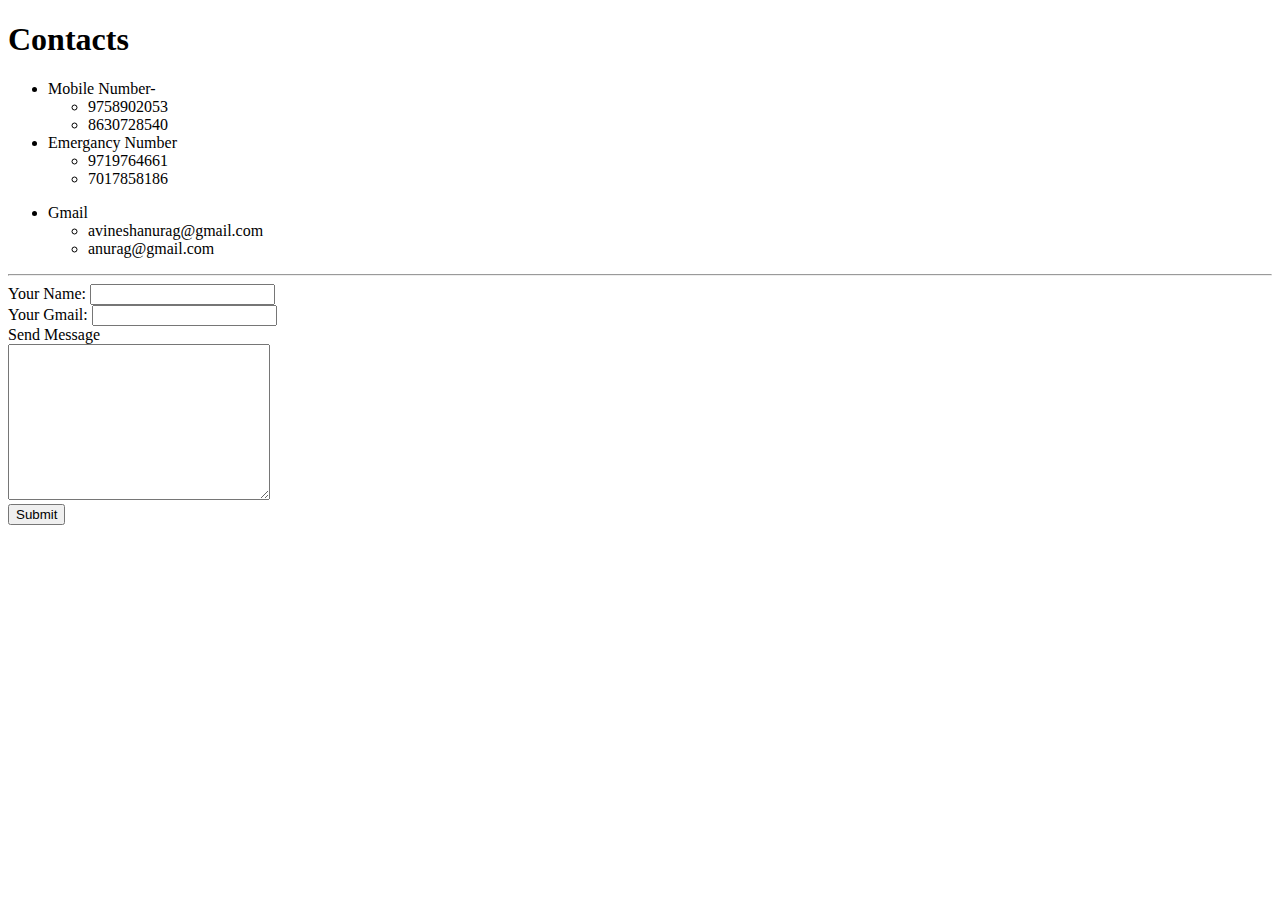
==== Contact.html @ 87beffc0 "Adding contact details" ====
<!DOCTYPE html>
<html lang="en" dir="ltr">
  <head>
    <meta charset="utf-8">
    <title>Contact</title>
    <link rel="stylesheet">
  </head>
  <body>
    <h1>Contacts</h1>
    <ul>
      <li>Mobile Number-</li>
        <ul>
          <li>9758902053</li>
          <li>8630728540</li>
        </ul>
      <li>Emergancy Number</li>
        <ul>
          <li>9719764661</li>
          <li>7017858186</li>
        </ul>
    </ul>
    <ul>
      <li>Gmail</li>
        <ul>
          <li>avineshanurag@gmail.com</li>
          <li>anurag@gmail.com</li>
        </ul>
    </ul>
    <hr>
    <form class="" action="mailto:anurag0006@gmail.com" method="post" enctype="text/plain">
      <label>Your Name:</label>
      <input class="Name" type="text" name="" value=""><br>
      <label>Your Gmail:</label>
      <input class="Gmail" type="email" name="" value=""><br>
      <label>Send Message</label><br>
      <textarea class="Message" name="name" rows="10" cols="30"></textarea><br>
      <input class="Submit" type="submit" name="">
    </form>
  </body>
</html>
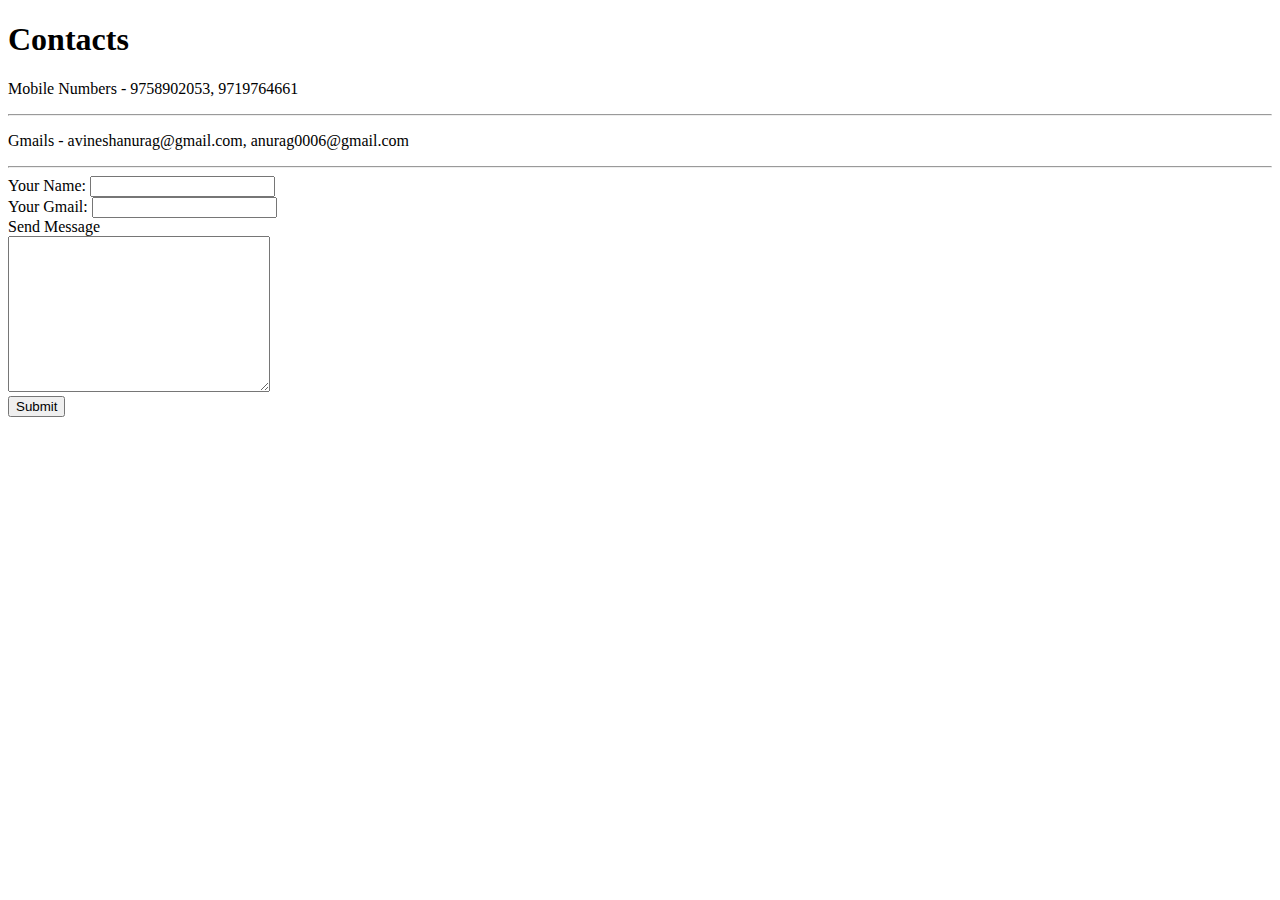
==== commit 9e498d0f: "Updated Contacts" ====
--- a/Contact.html
+++ b/Contact.html
@@ -3,29 +3,13 @@
   <head>
     <meta charset="utf-8">
     <title>Contact</title>
-    <link rel="stylesheet">
+    <link rel="stylesheet" href="Contact style.css">
   </head>
   <body>
     <h1>Contacts</h1>
-    <ul>
-      <li>Mobile Number-</li>
-        <ul>
-          <li>9758902053</li>
-          <li>8630728540</li>
-        </ul>
-      <li>Emergancy Number</li>
-        <ul>
-          <li>9719764661</li>
-          <li>7017858186</li>
-        </ul>
-    </ul>
-    <ul>
-      <li>Gmail</li>
-        <ul>
-          <li>avineshanurag@gmail.com</li>
-          <li>anurag@gmail.com</li>
-        </ul>
-    </ul>
+    <p>Mobile Numbers - 9758902053, 9719764661</p>
+    <hr>
+    <p>Gmails - avineshanurag@gmail.com, anurag0006@gmail.com</p>
     <hr>
     <form class="" action="mailto:anurag0006@gmail.com" method="post" enctype="text/plain">
       <label>Your Name:</label>
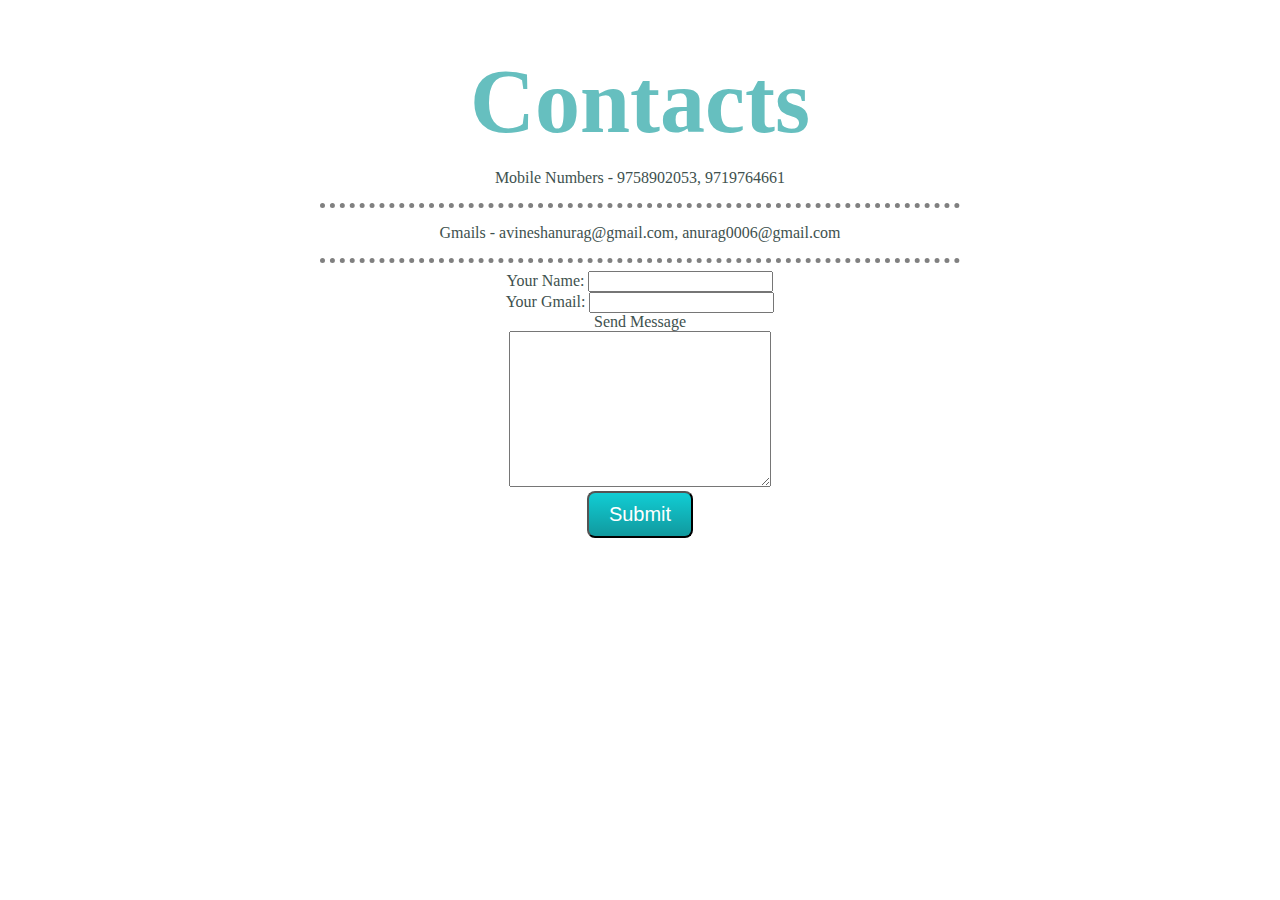
==== commit 17510fbe: "Update Contact.html" ====
--- a/Contact.html
+++ b/Contact.html
@@ -3,7 +3,7 @@
   <head>
     <meta charset="utf-8">
     <title>Contact</title>
-    <link rel="stylesheet" href="Contact style.css">
+    <link rel="stylesheet" href="Contact Style.css">
   </head>
   <body>
     <h1>Contacts</h1>
--- a/Contact Style.css
+++ b/Contact Style.css
@@ -0,0 +1,50 @@
+body {
+  color: #40514E;
+  margin: 0;
+  text-align: center;
+  position: relative;
+  font-family: cursive;
+}
+
+h1 {
+  font-size: 5.625rem;
+  margin: 50px auto 0 auto;
+  margin-bottom: 0px;
+  font-family: 'Sacramento', cursive;
+  color: #66BFBF;
+}
+
+hr {
+  border-style: none;
+  border-top-style: dotted;
+  border-color: grey;
+  border-width: 5px;
+  width: 50%;
+}
+
+.Submit {
+  background:  #11cdd4;
+  background-image: -webkit-linear-gradient(top,  #11cdd4, #11999e);
+  background-image: -moz-linear-gradient(top,  #11cdd4, #11999e);
+  background-image: -ms-linear-gradient(top,  #11cdd4, #11999e);
+  background-image: -o-linear-gradient(top,  #11cdd4, #11999e);
+  background-image: linear-gradient(to bottom,  #11cdd4, #11999e);
+  -webkit-border-radius: 8;
+  -moz-border-radius: 8;
+  border-radius: 8px;
+  font-family: Arial;
+  color: #ffffff;
+  font-size: 20px;
+  padding: 10px 20px 10px 20px;
+  text-decoration: none;
+}
+
+.Submit:hover {
+  background: #30e3cb;
+  background-image: -webkit-linear-gradient(top, #30e3cb, #2bc4ad);
+  background-image: -moz-linear-gradient(top, #30e3cb, #2bc4ad);
+  background-image: -ms-linear-gradient(top, #30e3cb, #2bc4ad);
+  background-image: -o-linear-gradient(top, #30e3cb, #2bc4ad);
+  background-image: linear-gradient(to bottom, #30e3cb, #2bc4ad);
+  text-decoration: none;
+}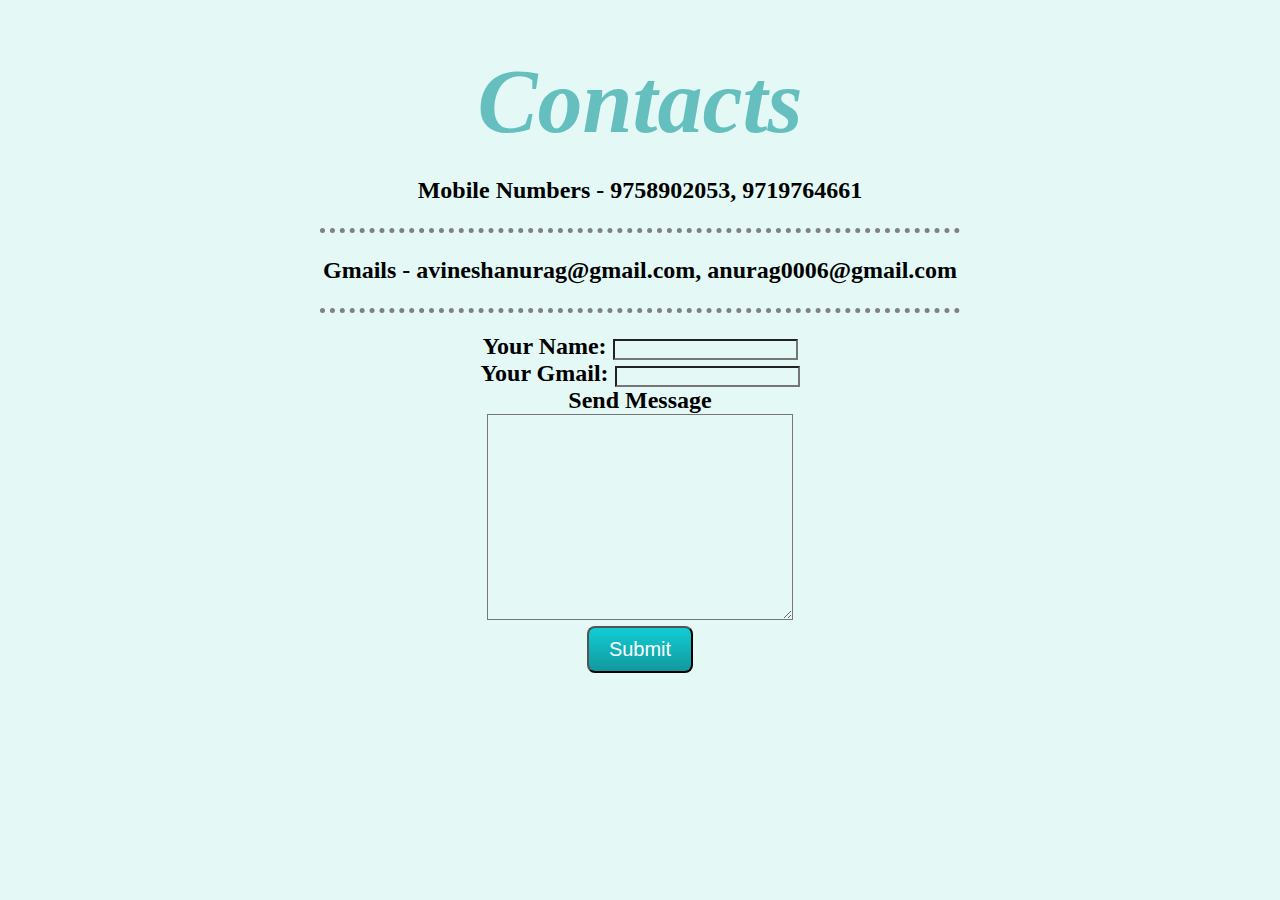
==== commit 1020ab70: "Update Contact.html" ====
--- a/Contact.html
+++ b/Contact.html
@@ -6,11 +6,17 @@
     <link rel="stylesheet" href="Contact Style.css">
   </head>
   <body>
-    <h1>Contacts</h1>
-    <p>Mobile Numbers - 9758902053, 9719764661</p>
-    <hr>
-    <p>Gmails - avineshanurag@gmail.com, anurag0006@gmail.com</p>
-    <hr>
+    <h1>
+      <em>Contacts</em>
+    </h1>
+    <h2>
+      <b><p>Mobile Numbers - 9758902053, 9719764661</p></b>  
+      <hr>
+      <b><p>Gmails - avineshanurag@gmail.com, anurag0006@gmail.com</p></b>
+      <hr>  
+    </h2>
+    <b>
+    <h2>      
     <form class="" action="mailto:anurag0006@gmail.com" method="post" enctype="text/plain">
       <label>Your Name:</label>
       <input class="Name" type="text" name="" value=""><br>
@@ -20,5 +26,7 @@
       <textarea class="Message" name="name" rows="10" cols="30"></textarea><br>
       <input class="Submit" type="submit" name="">
     </form>
+    </h2>
+    </b>
   </body>
 </html>
--- a/Contact Style.css
+++ b/Contact Style.css
@@ -1,5 +1,5 @@
 body {
-  color: #40514E;
+  background-color: #E4F9F5;
   margin: 0;
   text-align: center;
   position: relative;
@@ -47,4 +47,18 @@
   background-image: -o-linear-gradient(top, #30e3cb, #2bc4ad);
   background-image: linear-gradient(to bottom, #30e3cb, #2bc4ad);
   text-decoration: none;
-}+}
+
+.Message {
+  width: 300px;
+  height: 200px;
+  background-color: #E4F9F5;
+}
+
+.Name {
+  background-color: #E4F9F5;
+}
+
+.Gmail {
+  background-color: #E4F9F5;
+}
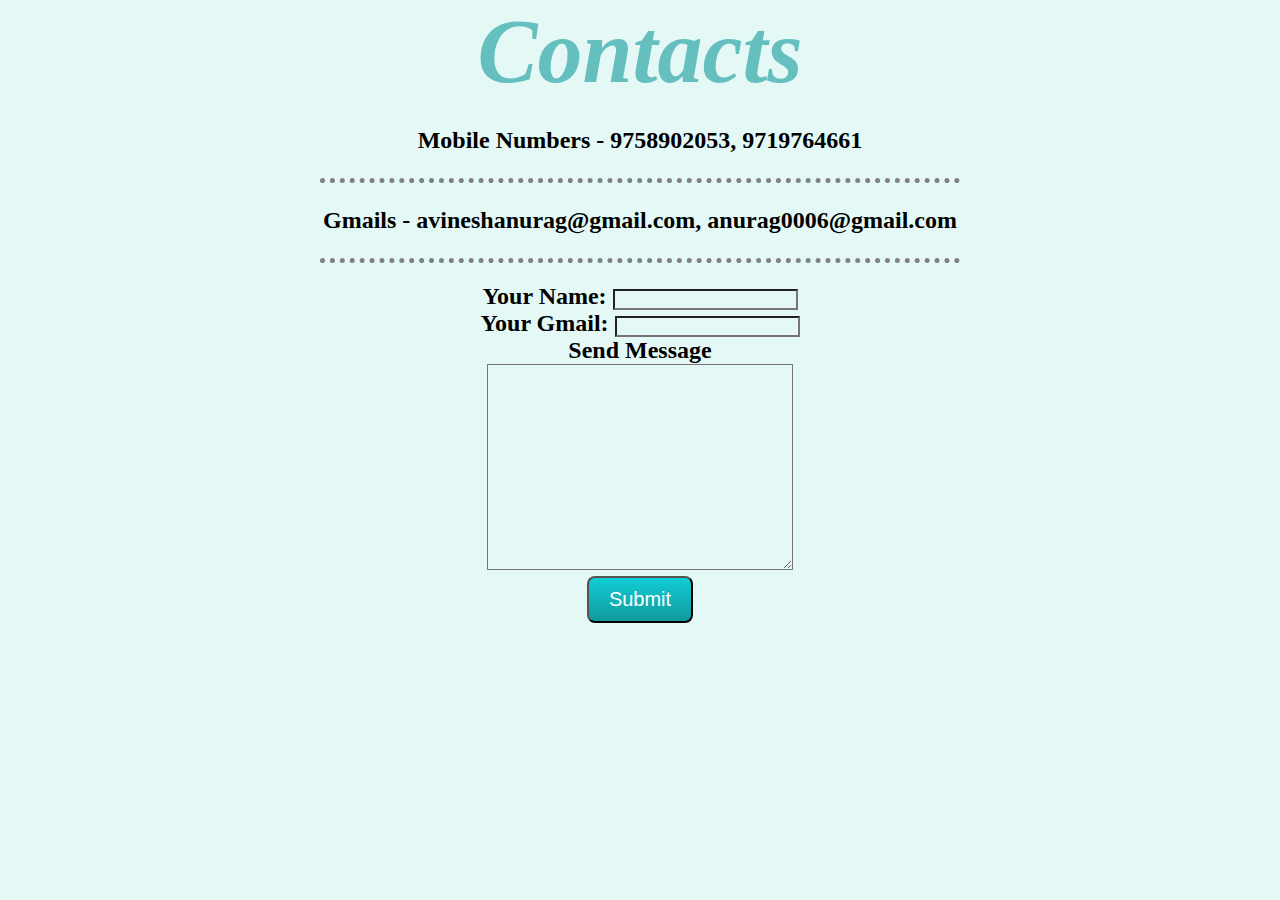
==== commit 89822f99: "Update Contact.html" ====
--- a/Contact.html
+++ b/Contact.html
@@ -2,6 +2,7 @@
 <html lang="en" dir="ltr">
   <head>
     <meta charset="utf-8">
+    <meta name="viewport" content="width=device-width, initial-scale=1.0">
     <title>Contact</title>
     <link rel="stylesheet" href="Contact Style.css">
   </head>
--- a/Contact Style.css
+++ b/Contact Style.css
@@ -8,8 +8,7 @@
 
 h1 {
   font-size: 5.625rem;
-  margin: 50px auto 0 auto;
-  margin-bottom: 0px;
+  margin: 0px auto 0 auto;
   font-family: 'Sacramento', cursive;
   color: #66BFBF;
 }
